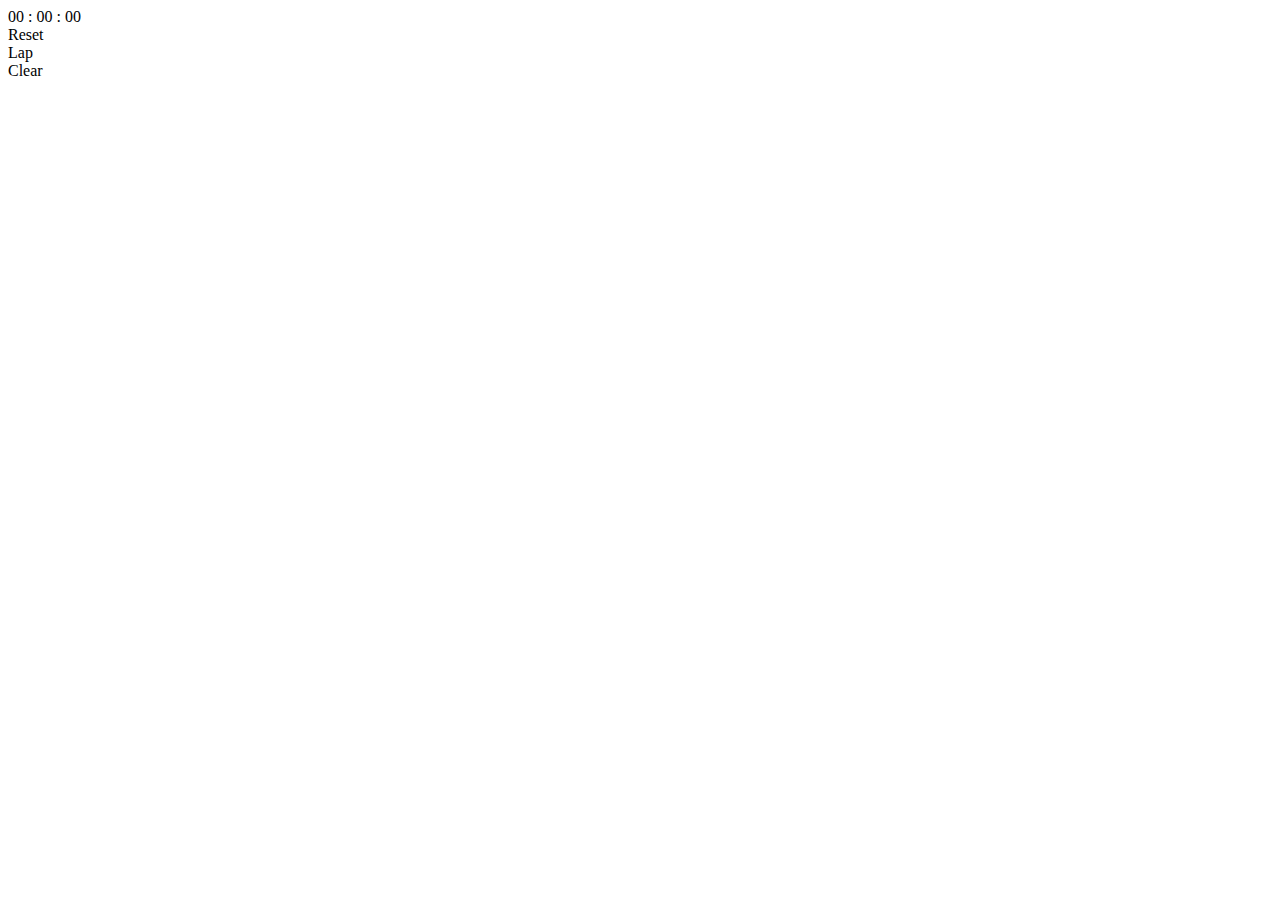
==== stopwatch.html @ 24645867 "Add files via upload" ====
<!DOCTYPE html>
<html lang="en">
<head>
    <meta charset="UTF-8">
    <meta http-equiv="X-UA-Compatible" content="IE=edge">
    <meta name="viewport" content="width=device-width, initial-scale=1.0">
    <title>stopWatch</title>
    <link rel="stylesheet" href="/css/styles.css">
</head>
<body>
    <div id="timerContainer">
        <div class="timer" onclick="startTimer()">00 : 00 : 00</div>
        
        <div class=controls>
          <div class="startTimer reset" onclick="startTimer()" >
              <i class="fas fa-play"></i>
            </div>
          <div class="pauseTimer reset" onclick="pauseTimer()" >
              <i class="fas fa-pause"></i>
            </div>
          <div class="resetTimer reset" onclick="resetTimer()">Reset</div>
          <div  class=reset onclick="lapTarget()">Lap</div>
          <div  class=reset onclick="lapClear()">Clear</div>	
        </div>
        </div>
        <ul class=laps></ul>
    <script src="/app/apps.js"></script>
</body>
</html>
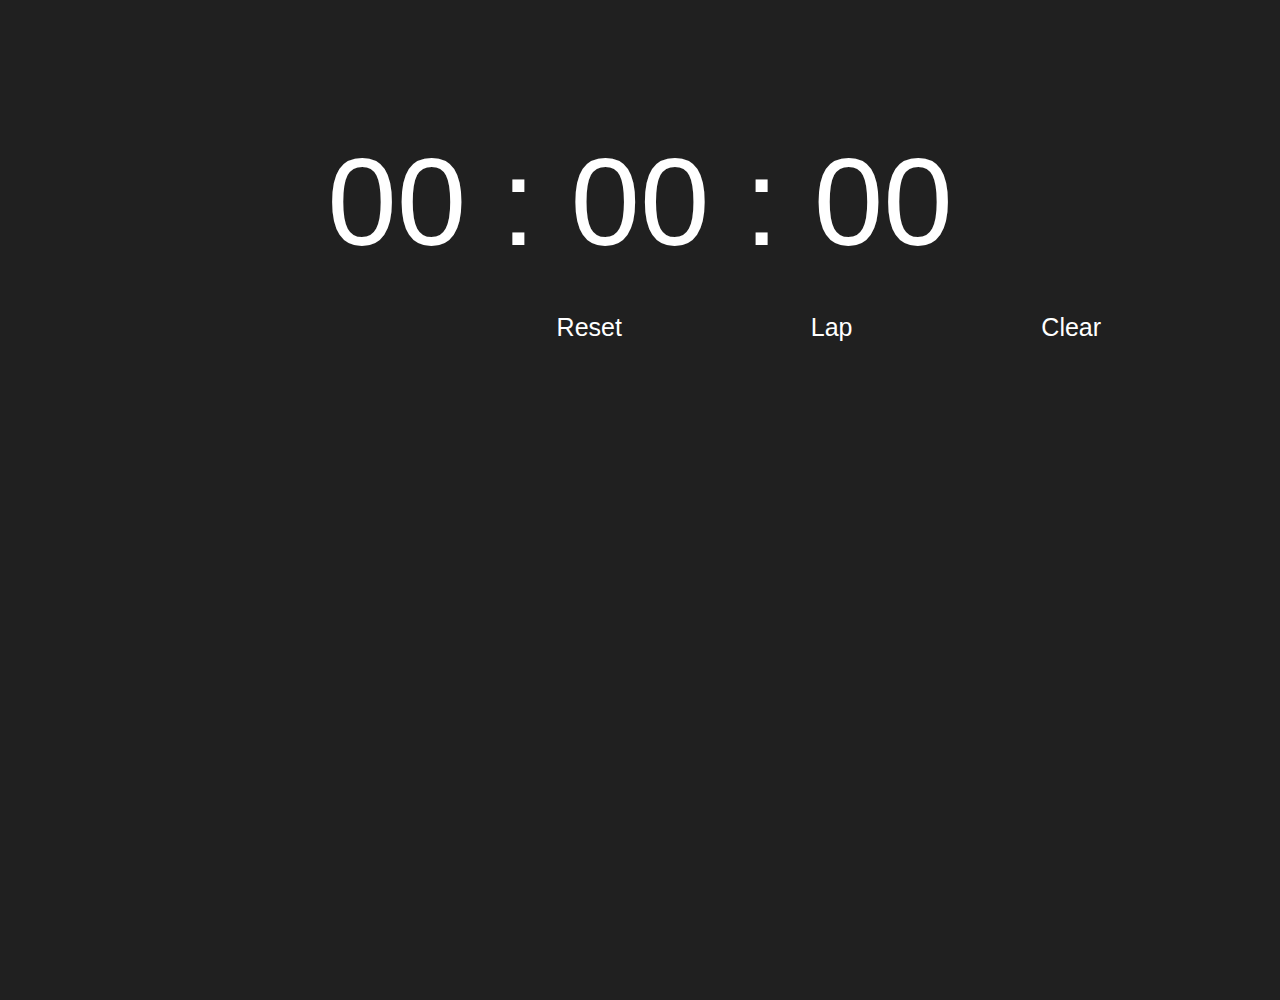
==== commit 4fb6a51c: "Add files via upload" ====
--- a/stopwatch.html
+++ b/stopwatch.html
@@ -5,7 +5,7 @@
     <meta http-equiv="X-UA-Compatible" content="IE=edge">
     <meta name="viewport" content="width=device-width, initial-scale=1.0">
     <title>stopWatch</title>
-    <link rel="stylesheet" href="/css/styles.css">
+    <link rel="stylesheet" href="styles.css">
 </head>
 <body>
     <div id="timerContainer">
@@ -24,6 +24,6 @@
         </div>
         </div>
         <ul class=laps></ul>
-    <script src="/app/apps.js"></script>
+    <script src="apps.js"></script>
 </body>
 </html>--- a/styles.css
+++ b/styles.css
@@ -0,0 +1,48 @@
+html {
+    font-family: 'Source Sans Pro', sans-serif;
+    font-size:25px;
+    user-select:none;
+    
+  }
+  *{box-sizing:border-box;}
+    body{margin:0;
+     background: #202020;
+      color: white;
+      height:100vh;
+    }
+    
+    #timerContainer{
+    padding:10px;
+    margin:100px auto;
+    text-align:center;
+    height:200px;
+    }
+    .timer{
+    padding:20px;
+    display:block;
+    font-size:5rem;
+    transition:all .1s;
+    }
+    .controls{display:flex;
+    align-items:center;
+    justify-content:space-evenly;
+    }
+    .reset{font-size:1rem;
+    cursor:pointer;
+    float:left;
+    padding:20px;
+    transition:all .1s;
+    border-radius:40%;
+    }
+    .reset:hover{color:black;
+    background:#f1f1f1;
+    }
+    ul{margin:0;
+    padding:0;
+    }
+    li{margin-top:5px;
+    }
+    .laps{background:geen;
+    width:200px;
+    margin:0px auto;
+    }